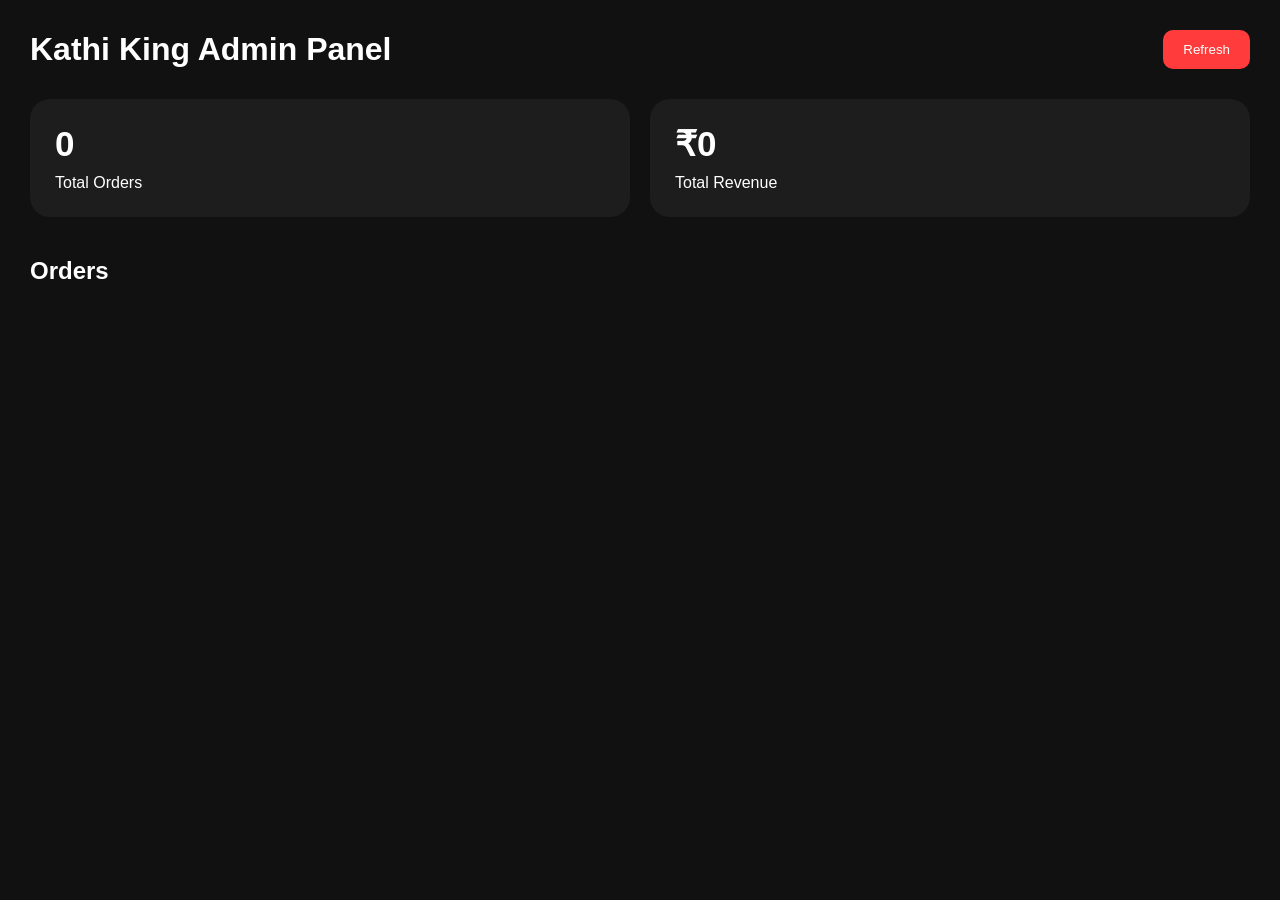
==== admin/index.html @ b63e58d2 "added admin panel" ====
<!DOCTYPE html>
<html lang="en">
<head>
  <meta charset="UTF-8" />
  <meta name="viewport" content="width=device-width, initial-scale=1.0" />
  <title>Kathi King Admin</title>
  <link rel="stylesheet" href="style.css" />
</head>
<body>

  <div class="topbar">
    <h1>Kathi King Admin Panel</h1>
    <button onclick="loadOrders()">Refresh</button>
  </div>

  <div class="stats">
    <div class="card">
      <h2 id="total-orders">0</h2>
      <p>Total Orders</p>
    </div>

    <div class="card">
      <h2 id="total-revenue">₹0</h2>
      <p>Total Revenue</p>
    </div>
  </div>

  <div class="orders-section">
    <h2>Orders</h2>

    <div id="orders-container"></div>
  </div>

  <script src="script.js"></script>
</body>
</html>
---- admin/style.css ----
*{
  margin:0;
  padding:0;
  box-sizing:border-box;
  font-family:Arial;
}

body{
  background:#111;
  color:white;
  padding:30px;
}

.topbar{
  display:flex;
  justify-content:space-between;
  align-items:center;
  margin-bottom:30px;
}

.topbar button{
  background:#ff3b3b;
  border:none;
  color:white;
  padding:12px 20px;
  border-radius:10px;
  cursor:pointer;
}

.stats{
  display:flex;
  gap:20px;
  margin-bottom:40px;
}

.card{
  background:#1d1d1d;
  padding:25px;
  border-radius:20px;
  flex:1;
}

.card h2{
  font-size:35px;
  margin-bottom:10px;
}

.orders-section h2{
  margin-bottom:20px;
}

.order-card{
  background:#1d1d1d;
  padding:20px;
  border-radius:20px;
  margin-bottom:20px;
}

.order-top{
  display:flex;
  justify-content:space-between;
  margin-bottom:15px;
}

.items{
  margin-top:10px;
}

.item{
  background:#2b2b2b;
  padding:10px;
  border-radius:10px;
  margin-top:10px;
}

.actions{
  margin-top:20px;
  display:flex;
  gap:10px;
}

.actions button{
  border:none;
  padding:10px 15px;
  border-radius:10px;
  cursor:pointer;
}

.delete-btn{
  background:#ff3b3b;
  color:white;
}

.status-btn{
  background:#2ecc71;
  color:white;
}
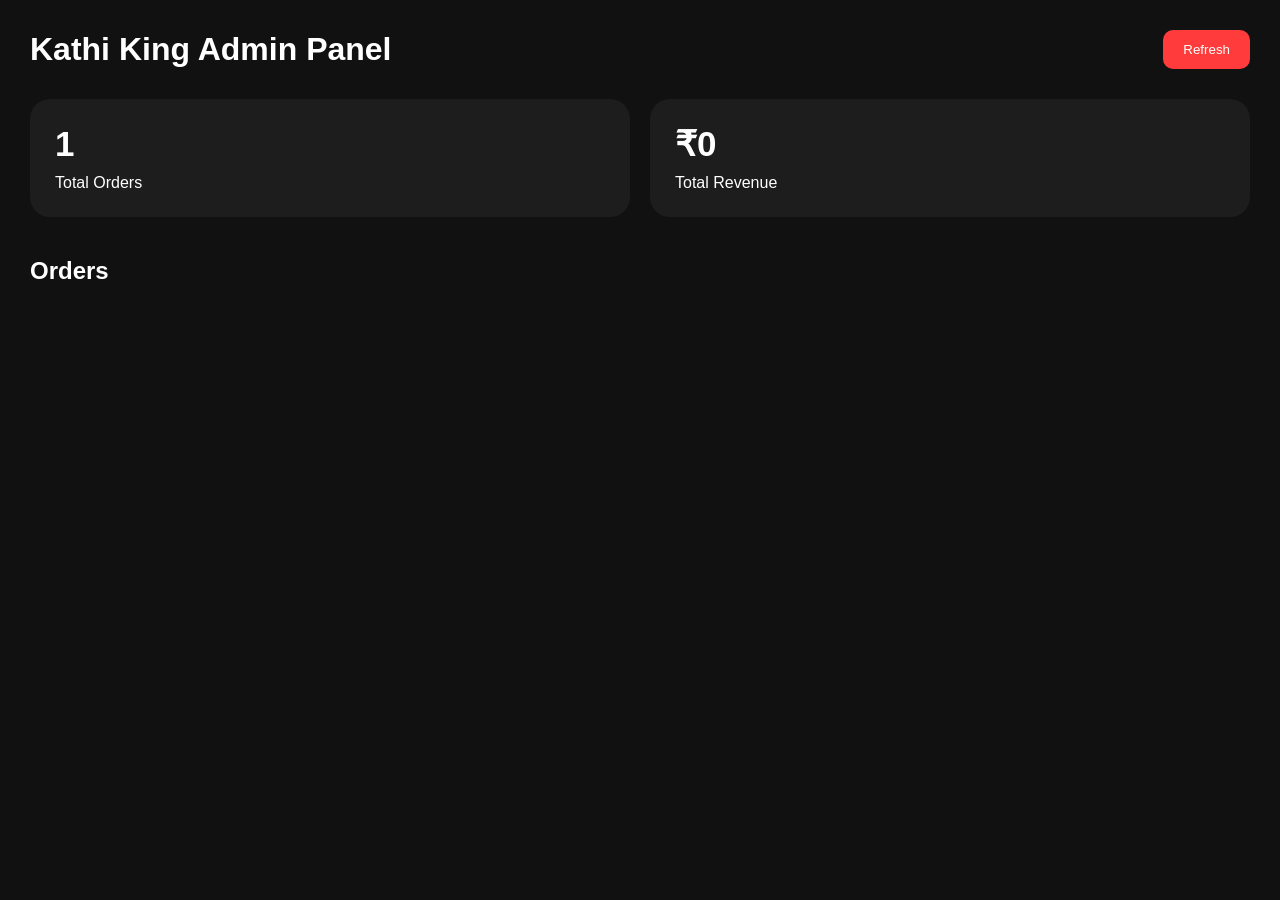
==== commit 470efb11: "fixed admin script path agn" ====
--- a/admin/index.html
+++ b/admin/index.html
@@ -4,7 +4,7 @@
   <meta charset="UTF-8" />
   <meta name="viewport" content="width=device-width, initial-scale=1.0" />
   <title>Kathi King Admin</title>
-  <link rel="stylesheet" href="style.css" />
+  <link rel="stylesheet" href="style2.css">
 </head>
 <body>
 
@@ -15,7 +15,7 @@
 
   <div class="stats">
     <div class="card">
-      <h2 id="total-orders">0</h2>
+      <h2 id="total-orders">1</h2>
       <p>Total Orders</p>
     </div>
 
@@ -31,6 +31,6 @@
     <div id="orders-container"></div>
   </div>
 
-  <script src="script.js"></script>
+  <script src="./script.js"></script>
 </body>
 </html>
--- a/admin/style2.css
+++ b/admin/style2.css
@@ -0,0 +1,97 @@
+*{
+  margin:0;
+  padding:0;
+  box-sizing:border-box;
+  font-family:Arial;
+}
+
+body{
+  background:#111;
+  color:white;
+  padding:30px;
+}
+
+.topbar{
+  display:flex;
+  justify-content:space-between;
+  align-items:center;
+  margin-bottom:30px;
+}
+
+.topbar button{
+  background:#ff3b3b;
+  border:none;
+  color:white;
+  padding:12px 20px;
+  border-radius:10px;
+  cursor:pointer;
+}
+
+.stats{
+  display:flex;
+  gap:20px;
+  margin-bottom:40px;
+}
+
+.card{
+  background:#1d1d1d;
+  padding:25px;
+  border-radius:20px;
+  flex:1;
+}
+
+.card h2{
+  font-size:35px;
+  margin-bottom:10px;
+}
+
+.orders-section h2{
+  margin-bottom:20px;
+}
+
+.order-card{
+  background:#1d1d1d;
+  padding:20px;
+  border-radius:20px;
+  margin-bottom:20px;
+}
+
+.order-top{
+  display:flex;
+  justify-content:space-between;
+  margin-bottom:15px;
+}
+
+.items{
+  margin-top:10px;
+}
+
+.item{
+  background:#2b2b2b;
+  padding:10px;
+  border-radius:10px;
+  margin-top:10px;
+}
+
+.actions{
+  margin-top:20px;
+  display:flex;
+  gap:10px;
+}
+
+.actions button{
+  border:none;
+  padding:10px 15px;
+  border-radius:10px;
+  cursor:pointer;
+}
+
+.delete-btn{
+  background:#ff3b3b;
+  color:white;
+}
+
+.status-btn{
+  background:#2ecc71;
+  color:white;
+}
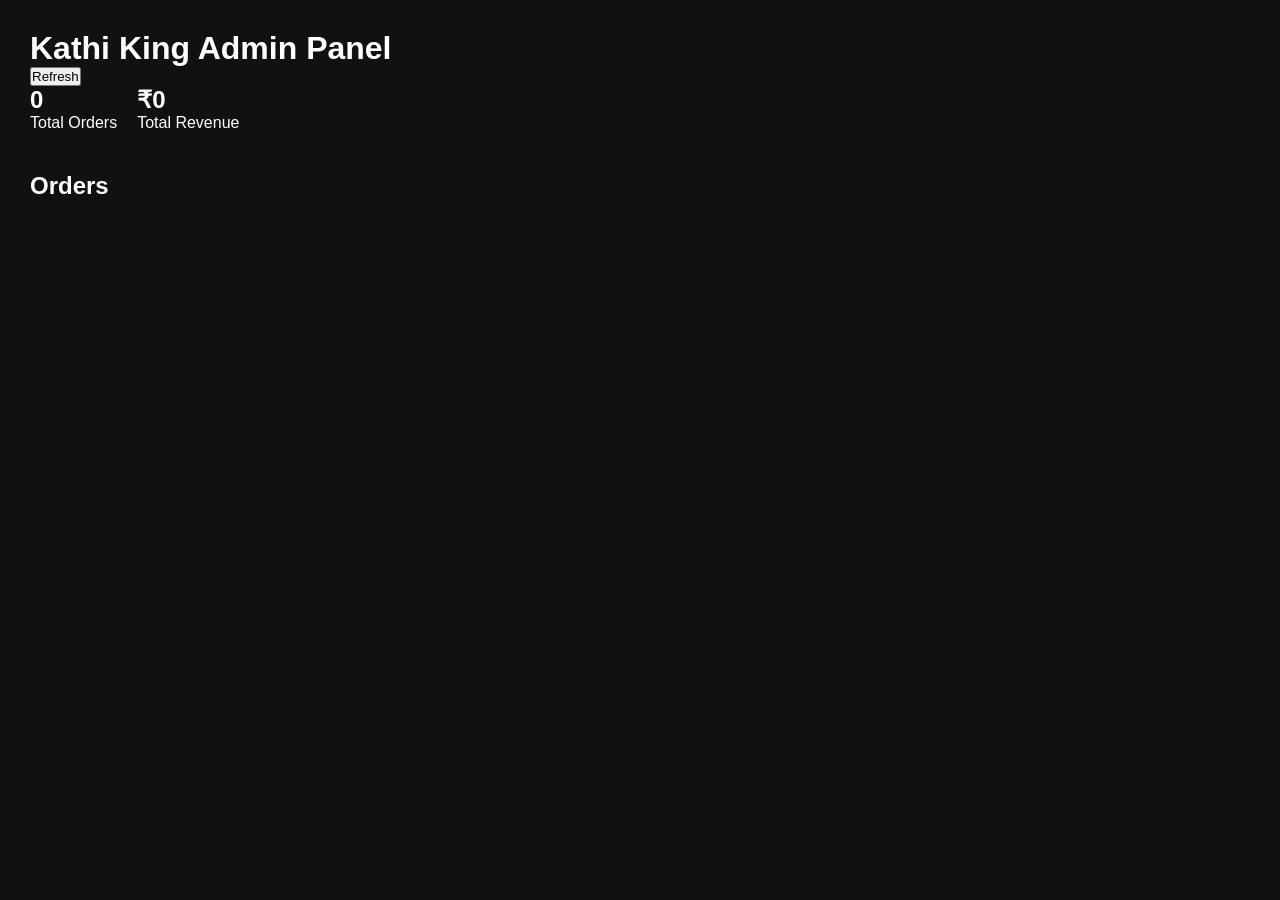
==== commit 383de687: "fixed admin asset paths" ====
--- a/admin/index.html
+++ b/admin/index.html
@@ -2,35 +2,36 @@
 <html lang="en">
 <head>
   <meta charset="UTF-8" />
-  <meta name="viewport" content="width=device-width, initial-scale=1.0" />
+  <meta name="viewport" content="width=device-width, initial-scale=1.0"/>
+
   <title>Kathi King Admin</title>
-  <link rel="stylesheet" href="style2.css">
+
+  <link rel="stylesheet" href="./style.css">
 </head>
+
 <body>
 
-  <div class="topbar">
-    <h1>Kathi King Admin Panel</h1>
-    <button onclick="loadOrders()">Refresh</button>
-  </div>
+  <h1>Kathi King Admin Panel</h1>
+
+  <button onclick="loadOrders()">Refresh</button>
 
   <div class="stats">
-    <div class="card">
-      <h2 id="total-orders">1</h2>
+    <div>
+      <h2 id="total-orders">0</h2>
       <p>Total Orders</p>
     </div>
 
-    <div class="card">
+    <div>
       <h2 id="total-revenue">₹0</h2>
       <p>Total Revenue</p>
     </div>
   </div>
 
-  <div class="orders-section">
-    <h2>Orders</h2>
+  <h2>Orders</h2>
 
-    <div id="orders-container"></div>
-  </div>
+  <div id="orders-container"></div>
 
   <script src="./script.js"></script>
+
 </body>
 </html>
--- a/admin/style.css
+++ b/admin/style.css
@@ -0,0 +1,97 @@
+*{
+  margin:0;
+  padding:0;
+  box-sizing:border-box;
+  font-family:Arial;
+}
+
+body{
+  background:#111;
+  color:white;
+  padding:30px;
+}
+
+.topbar{
+  display:flex;
+  justify-content:space-between;
+  align-items:center;
+  margin-bottom:30px;
+}
+
+.topbar button{
+  background:#ff3b3b;
+  border:none;
+  color:white;
+  padding:12px 20px;
+  border-radius:10px;
+  cursor:pointer;
+}
+
+.stats{
+  display:flex;
+  gap:20px;
+  margin-bottom:40px;
+}
+
+.card{
+  background:#1d1d1d;
+  padding:25px;
+  border-radius:20px;
+  flex:1;
+}
+
+.card h2{
+  font-size:35px;
+  margin-bottom:10px;
+}
+
+.orders-section h2{
+  margin-bottom:20px;
+}
+
+.order-card{
+  background:#1d1d1d;
+  padding:20px;
+  border-radius:20px;
+  margin-bottom:20px;
+}
+
+.order-top{
+  display:flex;
+  justify-content:space-between;
+  margin-bottom:15px;
+}
+
+.items{
+  margin-top:10px;
+}
+
+.item{
+  background:#2b2b2b;
+  padding:10px;
+  border-radius:10px;
+  margin-top:10px;
+}
+
+.actions{
+  margin-top:20px;
+  display:flex;
+  gap:10px;
+}
+
+.actions button{
+  border:none;
+  padding:10px 15px;
+  border-radius:10px;
+  cursor:pointer;
+}
+
+.delete-btn{
+  background:#ff3b3b;
+  color:white;
+}
+
+.status-btn{
+  background:#2ecc71;
+  color:white;
+}
